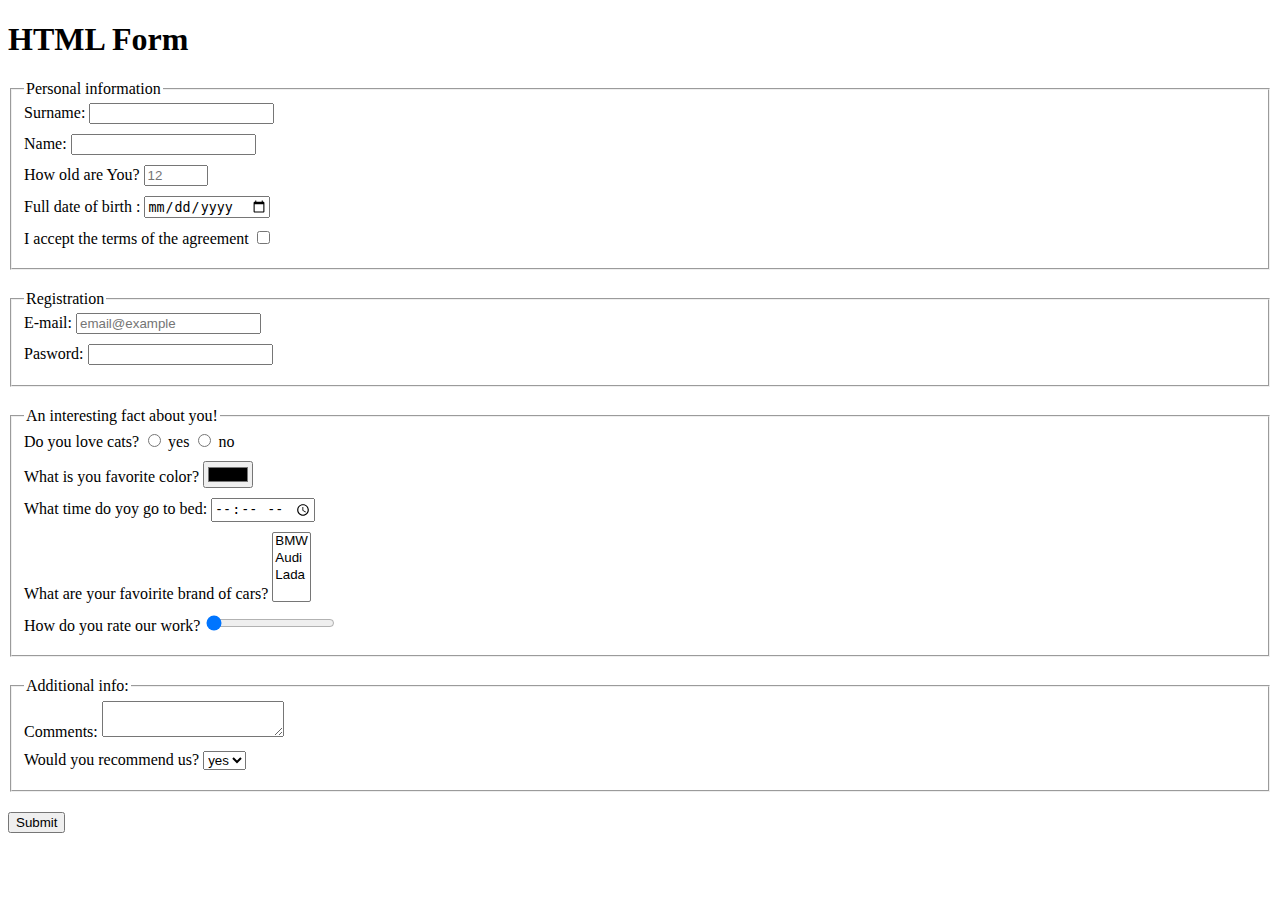
==== src/index.html @ 06857115 "FORM" ====
<!DOCTYPE html>
<html lang="en">
  <head>
    <meta charset="UTF-8" />
    <meta
      name="viewport"
      content="width=device-width, user-scalable=no, initial-scale=1.0, maximum-scale=1.0, minimum-scale=1.0"
    />
    <meta http-equiv="X-UA-Compatible" content="ie=edge" />
    <title>HTML Form</title>
    <link rel="stylesheet" href="./style.css" />
  </head>
  <body>
    <h1>HTML Form</h1>

    <fieldset class="groups">
      <legend>Personal information</legend>
      <div class="form">
        <label>
          Surname:
          <input 
          type="text" 
          name="Surname" 
          required />
        </label>
      </div>
      <div class="form">
        <label>
          Name:
          <input 
          type="text" 
          name="Name" />
        </label>
      </div>
      <div class="form">
        <label>
          How old are You?
          <input 
          type="number" 
          name="How old are You?" 
          placeholder="12" 
          min="1" 
          max="100" />
        </label>
      </div>
      <div class="form">
        <label>
          Full date of birth :
          <input 
          type="date" 
          name="Full date of birth :?" />
        </label>
      </div>
      <div class="form">
        <label>
          I accept the terms of the agreement
          <input 
          type="checkbox" 
          name="How old are You?"
          required />
        </label>
      </div>
    </fieldset>

    <fieldset class="groups">
      <legend>Registration</legend>
      <div class="form">
       <label> E-mail:
        <input 
        type="email" 
        name="email" 
        placeholder="email@example" />
      </label>
    </div>
      <div class="form">
        <label>Pasword:
        <input 
        type="password" 
        name="password" />
      </label>
    </div>
    </fieldset>

    <fieldset class="groups">
      <legend>An interesting fact about you!</legend>
      <div class="form">
        <label>Do you love cats?   
        <input 
        type="radio" 
        name="cats" /> yes
        <input 
        type="radio" 
        name="cats" /> no
      </label>
    </div>
      <div class="form">
       <label> What is you favorite color?
        <input 
        type="color" 
        value="000" />
      </label>
    </div>
      <div class="form">
       <label> What time do yoy go to bed:
        <input 
        type="time" 
        name="time" />
      </label>
    </div>
      <div class="form">
       <label> What are your favoirite brand of cars?
        <select 
        name="cars" multiple id="">
        </label>
          <option value="BMW">BMW</option>
          <option value="AUDI">Audi</option>
          <option value="Lada">Lada</option>
        </select>
      </div>
      <div class="form">
       <label> How do you rate our work?
        <input 
        type="range" 
        value="1" 
        min = "1" 
        max="10" 
        required/>
      </label>
    </div>
    </fieldset>

    <fieldset class="groups">
      <legend>Additional info:</legend>
      <div class="form">
       <label> Comments:
        <textarea 
        name="Comments" 
        cols="20" 
        rows="2" 
        minlength="10" 
        maxlength="150"></textarea>
      </label>
    </div>
      <div class="form">
       <label> Would you recommend us?
        <select>
        </label>
          <option>yes</option>
          <option>no</option>
        </select>
      </div>
    </fieldset>

    <button type="submit">Submit</button>

    <script type="text/javascript" src="./main.js"></script>
  </body>
</html>
---- src/style.css ----
/* styles go here */
.groups{
    margin-bottom: 20px;
}
.form{
    margin-bottom: 10px;
}
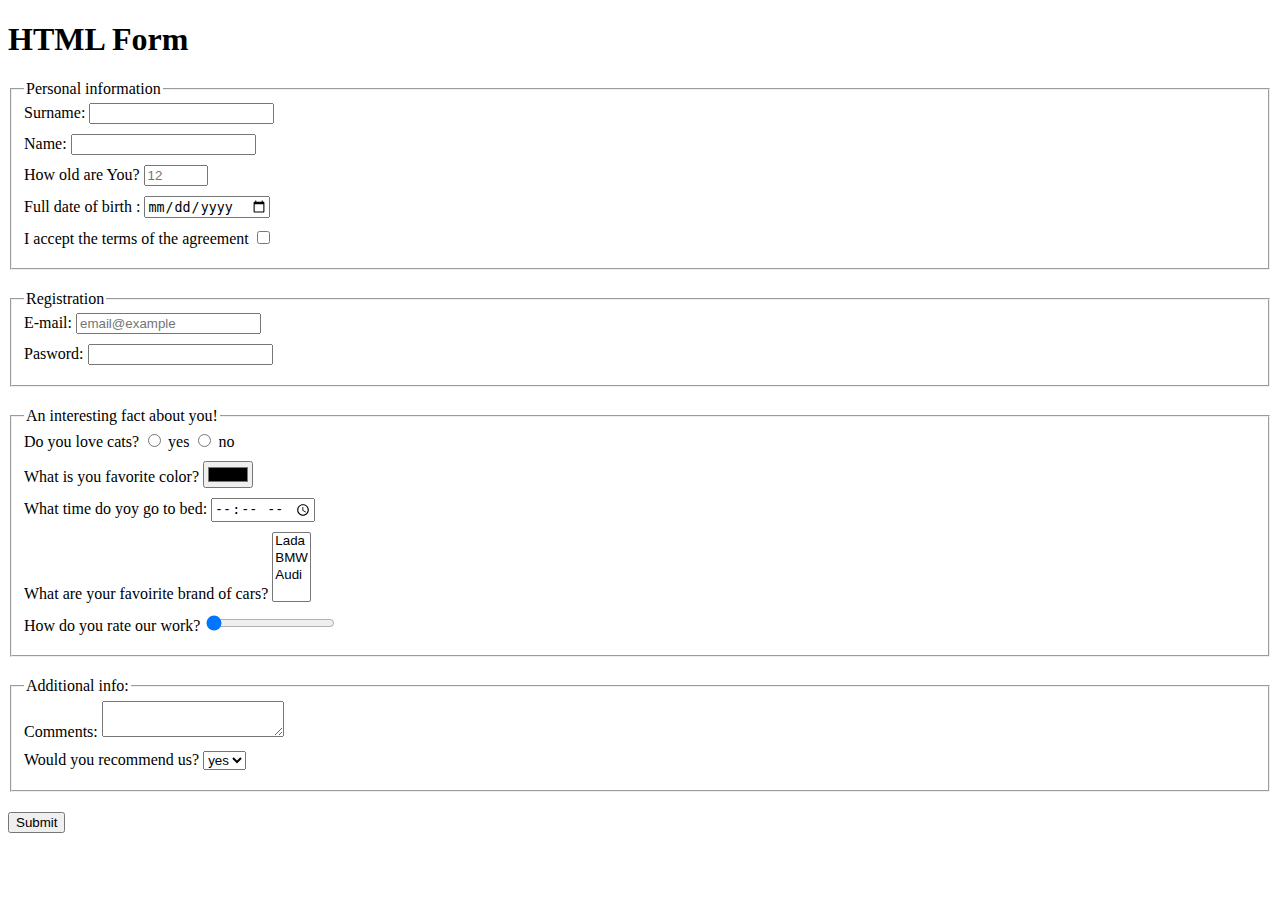
==== commit 68629a6d: "Form V2 clear git add src/." ====
--- a/src/index.html
+++ b/src/index.html
@@ -21,7 +21,7 @@
           <input 
           type="text" 
           name="Surname" 
-          required />
+          required>
         </label>
       </div>
       <div class="form">
@@ -29,7 +29,7 @@
           Name:
           <input 
           type="text" 
-          name="Name" />
+          name="Name">
         </label>
       </div>
       <div class="form">
@@ -48,7 +48,7 @@
           Full date of birth :
           <input 
           type="date" 
-          name="Full date of birth :?" />
+          name="Full date of birth :?" >
         </label>
       </div>
       <div class="form">
@@ -57,7 +57,7 @@
           <input 
           type="checkbox" 
           name="How old are You?"
-          required />
+          required>
         </label>
       </div>
     </fieldset>
@@ -66,17 +66,17 @@
       <legend>Registration</legend>
       <div class="form">
        <label> E-mail:
-        <input 
-        type="email" 
-        name="email" 
-        placeholder="email@example" />
+          <input 
+          type="email" 
+          name="email" 
+          placeholder="email@example">
       </label>
     </div>
       <div class="form">
         <label>Pasword:
-        <input 
-        type="password" 
-        name="password" />
+          <input 
+          type="password" 
+          name="password">
       </label>
     </div>
     </fieldset>
@@ -85,69 +85,71 @@
       <legend>An interesting fact about you!</legend>
       <div class="form">
         <label>Do you love cats?   
-        <input 
-        type="radio" 
-        name="cats" /> yes
-        <input 
-        type="radio" 
-        name="cats" /> no
+          <input 
+          type="radio" 
+          name="cats"> yes
+          <input 
+          type="radio" 
+          name="cats"> no
       </label>
-    </div>
+      </div>
       <div class="form">
-       <label> What is you favorite color?
+      <label> What is you favorite color?
         <input 
         type="color" 
-        value="000" />
+        value="000">
       </label>
-    </div>
+      </div>
       <div class="form">
-       <label> What time do yoy go to bed:
-        <input 
+      <label> What time do yoy go to bed:
+      <input 
         type="time" 
-        name="time" />
+        name="time">
       </label>
-    </div>
+      </div>
       <div class="form">
        <label> What are your favoirite brand of cars?
-        <select 
-        name="cars" multiple id="">
-        </label>
+          <select 
+          name="cars" 
+          multiple>  
+          <option value="Lada">Lada</option>
           <option value="BMW">BMW</option>
           <option value="AUDI">Audi</option>
-          <option value="Lada">Lada</option>
-        </select>
+          </select>
+        </label>
       </div>
       <div class="form">
-       <label> How do you rate our work?
-        <input 
-        type="range" 
-        value="1" 
-        min = "1" 
-        max="10" 
-        required/>
+      <label> How do you rate our work?
+          <input 
+          type="range" 
+          value="1" 
+          min = "1" 
+          max="10" 
+          required>
       </label>
-    </div>
+      </div>
     </fieldset>
 
     <fieldset class="groups">
       <legend>Additional info:</legend>
       <div class="form">
-       <label> Comments:
-        <textarea 
-        name="Comments" 
-        cols="20" 
-        rows="2" 
-        minlength="10" 
-        maxlength="150"></textarea>
+      <label> Comments:
+          <textarea 
+          name="Comments" 
+          cols="20" 
+          rows="2" 
+          minlength="10" 
+          maxlength="150">
+        </textarea>
       </label>
-    </div>
+      </div>
       <div class="form">
        <label> Would you recommend us?
         <select>
-        </label>
-          <option>yes</option>
-          <option>no</option>
+        <option>yes</option>
+        <option>no</option>
         </select>
+      </label>
       </div>
     </fieldset>
 
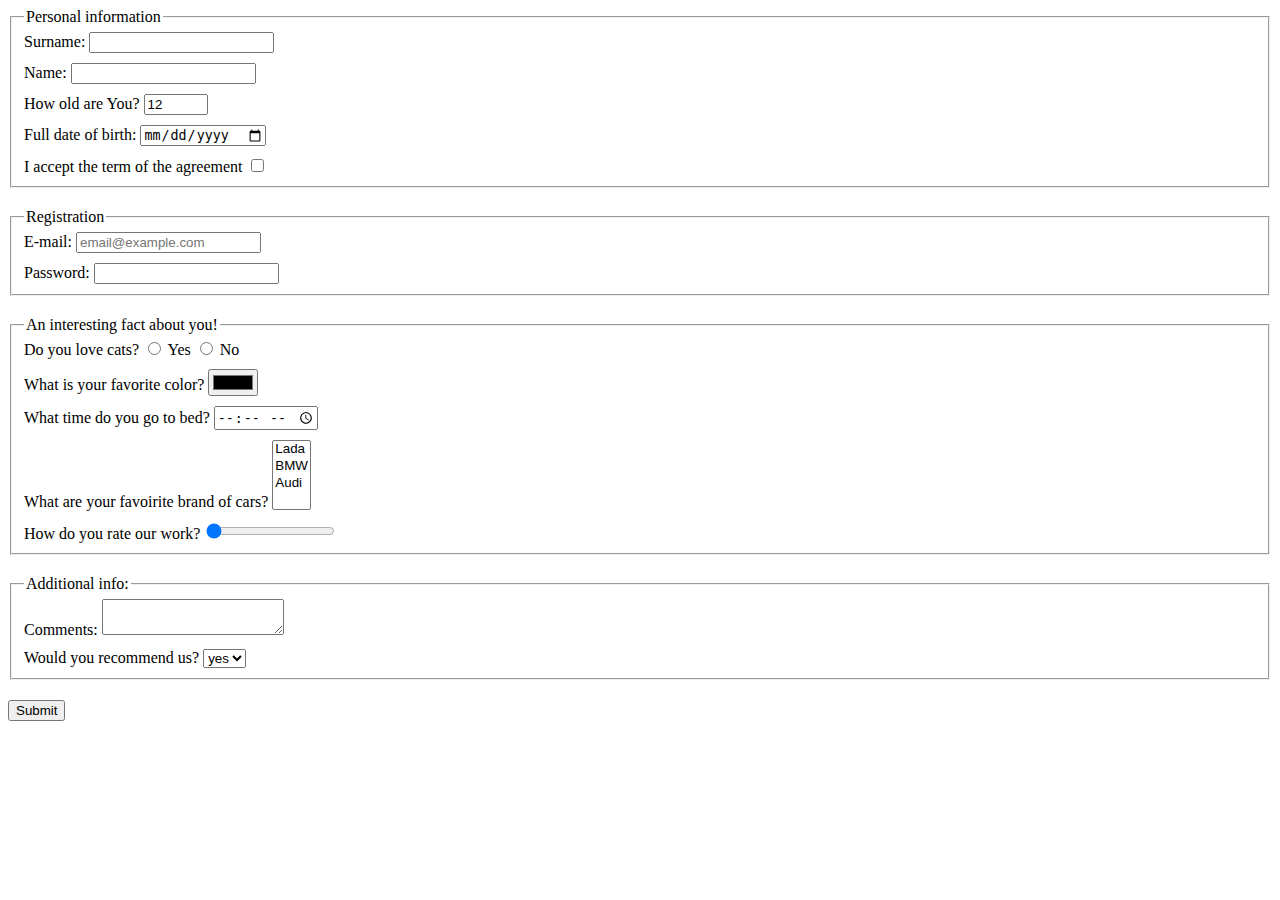
==== commit 87303190: "final version" ====
--- a/src/index.html
+++ b/src/index.html
@@ -1,18 +1,15 @@
 <!DOCTYPE html>
 <html lang="en">
   <head>
-    <meta charset="UTF-8" />
+    <meta charset="UTF-8" >
     <meta
       name="viewport"
-      content="width=device-width, user-scalable=no, initial-scale=1.0, maximum-scale=1.0, minimum-scale=1.0"
-    />
-    <meta http-equiv="X-UA-Compatible" content="ie=edge" />
+      content="width=device-width, user-scalable=no, initial-scale=1.0, maximum-scale=1.0, minimum-scale=1.0">
+    <meta http-equiv="X-UA-Compatible" content="ie=edge">
     <title>HTML Form</title>
-    <link rel="stylesheet" href="./style.css" />
+    <link rel="stylesheet" href="./style.css">
   </head>
   <body>
-    <h1>HTML Form</h1>
-
     <fieldset class="groups">
       <legend>Personal information</legend>
       <div class="form">
@@ -29,35 +26,34 @@
           Name:
           <input 
           type="text" 
-          name="Name">
+          pwname="Name">
         </label>
       </div>
       <div class="form">
         <label>
           How old are You?
-          <input 
-          type="number" 
-          name="How old are You?" 
-          placeholder="12" 
-          min="1" 
-          max="100" />
+          <input
+            type="number"
+            name="How old are You?"
+            value="12"
+            min="1"
+            max="100"
+          >
         </label>
       </div>
       <div class="form">
         <label>
-          Full date of birth :
-          <input 
-          type="date" 
-          name="Full date of birth :?" >
+          Full date of birth:
+          <input type="date" name="Full date of birth :?">
         </label>
       </div>
-      <div class="form">
+      <div class="formL">
         <label>
-          I accept the terms of the agreement
+          I accept the term of the agreement
           <input 
           type="checkbox" 
-          name="How old are You?"
-          required>
+          name="How old are You?" 
+          required >
         </label>
       </div>
     </fieldset>
@@ -65,91 +61,88 @@
     <fieldset class="groups">
       <legend>Registration</legend>
       <div class="form">
-       <label> E-mail:
+        <label>
+          E-mail:
           <input 
           type="email" 
           name="email" 
-          placeholder="email@example">
-      </label>
-    </div>
-      <div class="form">
-        <label>Pasword:
-          <input 
-          type="password" 
-          name="password">
-      </label>
-    </div>
+          placeholder="email@example.com">
+        </label>
+      </div>
+      <div class="formL">
+        <label
+          >Password:
+          <input type="password" name="password" >
+        </label>
+      </div>
     </fieldset>
 
     <fieldset class="groups">
       <legend>An interesting fact about you!</legend>
       <div class="form">
-        <label>Do you love cats?   
-          <input 
-          type="radio" 
-          name="cats"> yes
-          <input 
-          type="radio" 
-          name="cats"> no
-      </label>
+        <label
+          >Do you love cats? <input type="radio" name="cats" > Yes
+          <input type="radio" name="cats" > No
+        </label>
       </div>
       <div class="form">
-      <label> What is you favorite color?
-        <input 
-        type="color" 
-        value="000">
-      </label>
+        <label>
+          What is your favorite color?
+          <input type="color" value="000" >
+        </label>
       </div>
       <div class="form">
-      <label> What time do yoy go to bed:
-      <input 
-        type="time" 
-        name="time">
-      </label>
+        <label>
+          What time do you go to bed?
+          <input type="time" name="time" >
+        </label>
       </div>
       <div class="form">
-       <label> What are your favoirite brand of cars?
-          <select 
-          name="cars" 
-          multiple>  
-          <option value="Lada">Lada</option>
-          <option value="BMW">BMW</option>
-          <option value="AUDI">Audi</option>
+        <label>
+          What are your favoirite brand of cars?
+          <select name="cars" multiple>
+            <option value="Lada">Lada</option>
+            <option value="BMW">BMW</option>
+            <option value="AUDI">Audi</option>
           </select>
         </label>
       </div>
-      <div class="form">
-      <label> How do you rate our work?
+      <div class="formL">
+        <label>
+          How do you rate our work?
           <input 
           type="range" 
           value="1" 
-          min = "1" 
+          min="1" 
           max="10" 
-          required>
-      </label>
+          required >
+        </label>
       </div>
     </fieldset>
 
     <fieldset class="groups">
       <legend>Additional info:</legend>
       <div class="form">
-      <label> Comments:
-          <textarea 
-          name="Comments" 
-          cols="20" 
-          rows="2" 
-          minlength="10" 
-          maxlength="150">
-        </textarea>
-      </label>
+        <label>
+          Comments:
+          <textarea
+            name="Comments"
+            cols="20"
+            rows="2"
+            minlength="10"
+            maxlength="150"
+          >
+          </textarea>
+        </label>
       </div>
-      <div class="form">
-       <label> Would you recommend us?
-        <select>
-        <option>yes</option>
-        <option>no</option>
-        </select>
-      </label>
+      <div class="formL">
+        <label>
+          Would you recommend us?
+          <select>
+            <option>yes</option>
+            <option>no</option>
+          </select>
+        </label>
       </div>
     </fieldset>
 
--- a/src/style.css
+++ b/src/style.css
@@ -1,7 +1,8 @@
 /* styles go here */
-.groups{
-    margin-bottom: 20px;
+.groups {
+  margin-bottom: 20px;
 }
-.form{
-    margin-bottom: 10px;
-}+
+.form {
+  margin-bottom: 10px;
+}
